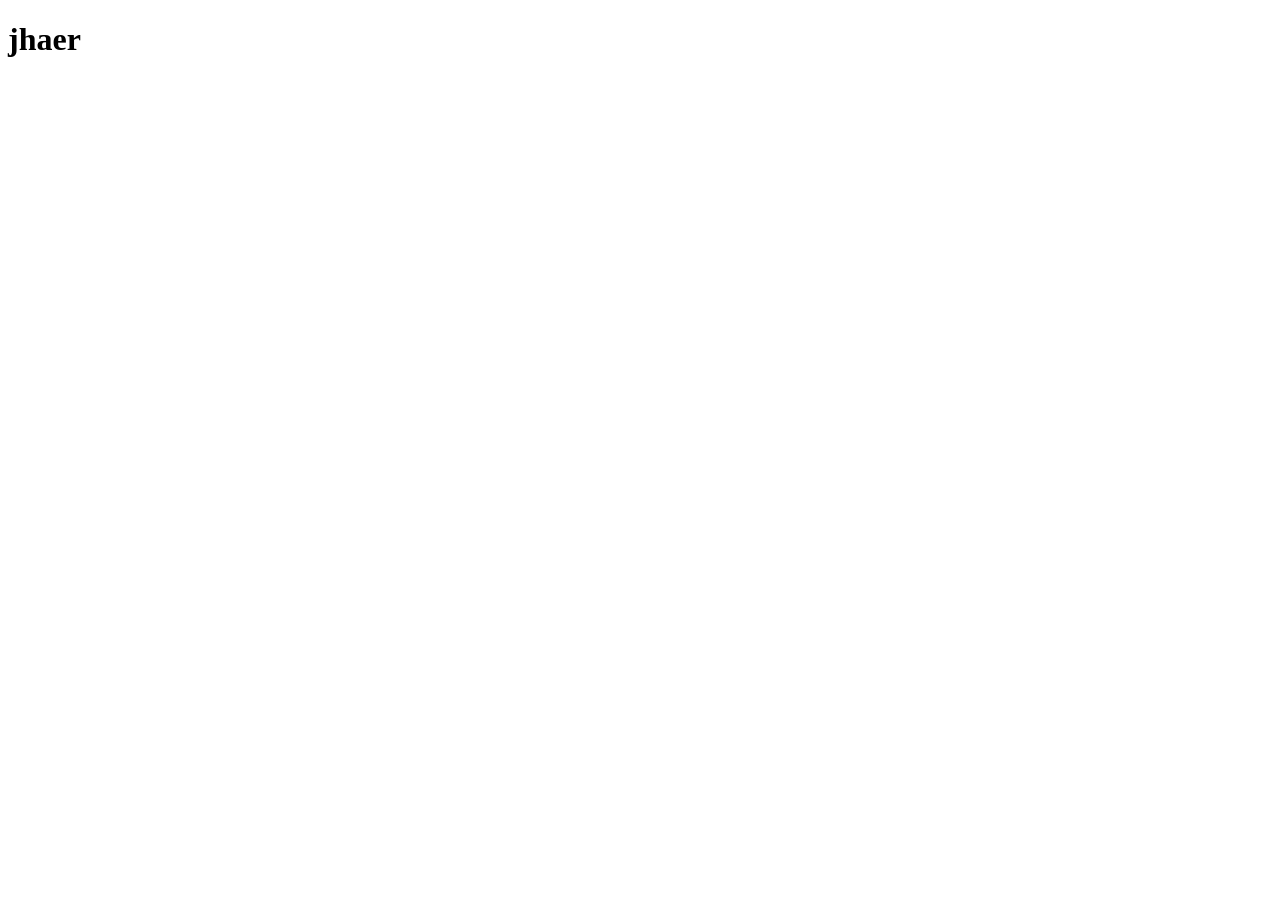
==== index.html @ 8ca11e3f "crate h1" ====
<!DOCTYPE html>
<html lang="en">
<head>
    <meta charset="UTF-8">
    <meta name="viewport" content="width=device-width, initial-scale=1.0">
    <title>Document</title>
</head>
<body>
    <h1>jhaer</h1>
</body>
</html>
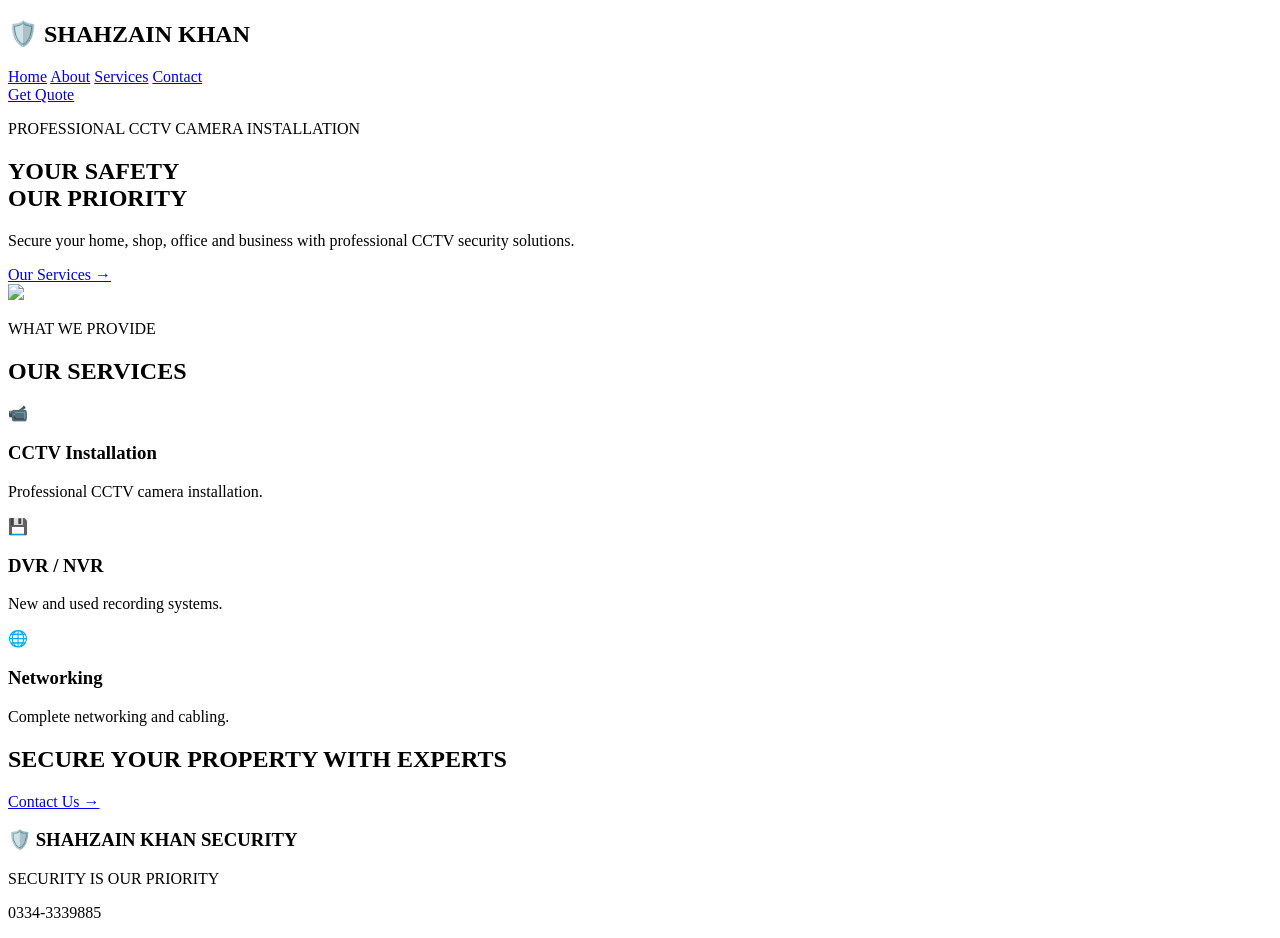
==== commit 455a3d58: "Update index.html" ====
--- a/index.html
+++ b/index.html
@@ -1,11 +1,82 @@
 <!DOCTYPE html>
-<html lang="en">
+<html>
 <head>
-    <meta charset="UTF-8">
-    <meta name="viewport" content="width=device-width, initial-scale=1.0">
-    <title>Document</title>
+    <title>Shahzain Khan Security</title>
+    <link rel="stylesheet" href="style.css">
 </head>
 <body>
-    <h1>jhaer</h1>
+
+<header>
+    <nav>
+        <h2>🛡️ SHAHZAIN KHAN</h2>
+
+        <div>
+            <a href="index.html">Home</a>
+            <a href="about.html">About</a>
+            <a href="services.html">Services</a>
+            <a href="contact.html">Contact</a>
+        </div>
+
+        <a class="btn" href="contact.html">Get Quote</a>
+    </nav>
+</header>
+
+<section class="hero">
+    <div>
+        <p class="yellow-text">PROFESSIONAL CCTV CAMERA INSTALLATION</p>
+
+        <h1>YOUR SAFETY<br>
+            <span>OUR PRIORITY</span>
+        </h1>
+
+        <p class="description">
+            Secure your home, shop, office and business
+            with professional CCTV security solutions.
+        </p>
+
+        <a class="btn" href="services.html">Our Services →</a>
+    </div>
+
+    <img src="https://images.unsplash.com/photo-1558008258-3256797b43f3?auto=format&fit=crop&w=900&q=80">
+</section>
+
+<section class="section">
+    <p class="yellow-text">WHAT WE PROVIDE</p>
+    <h2>OUR <span>SERVICES</span></h2>
+
+    <div class="cards">
+
+        <div class="card">
+            <div class="icon">📹</div>
+            <h3>CCTV Installation</h3>
+            <p>Professional CCTV camera installation.</p>
+        </div>
+
+        <div class="card">
+            <div class="icon">💾</div>
+            <h3>DVR / NVR</h3>
+            <p>New and used recording systems.</p>
+        </div>
+
+        <div class="card">
+            <div class="icon">🌐</div>
+            <h3>Networking</h3>
+            <p>Complete networking and cabling.</p>
+        </div>
+
+    </div>
+</section>
+
+<section class="cta">
+    <h2>SECURE YOUR PROPERTY WITH EXPERTS</h2>
+    <a class="dark-btn" href="contact.html">Contact Us →</a>
+</section>
+
+<footer>
+    <h3>🛡️ SHAHZAIN KHAN SECURITY</h3>
+    <p>SECURITY IS OUR PRIORITY</p>
+    <p>0334-3339885</p>
+</footer>
+
 </body>
 </html>
--- a/style.css
+++ b/style.css
@@ -0,0 +1,3 @@
+h1{
+    color: black;
+}
